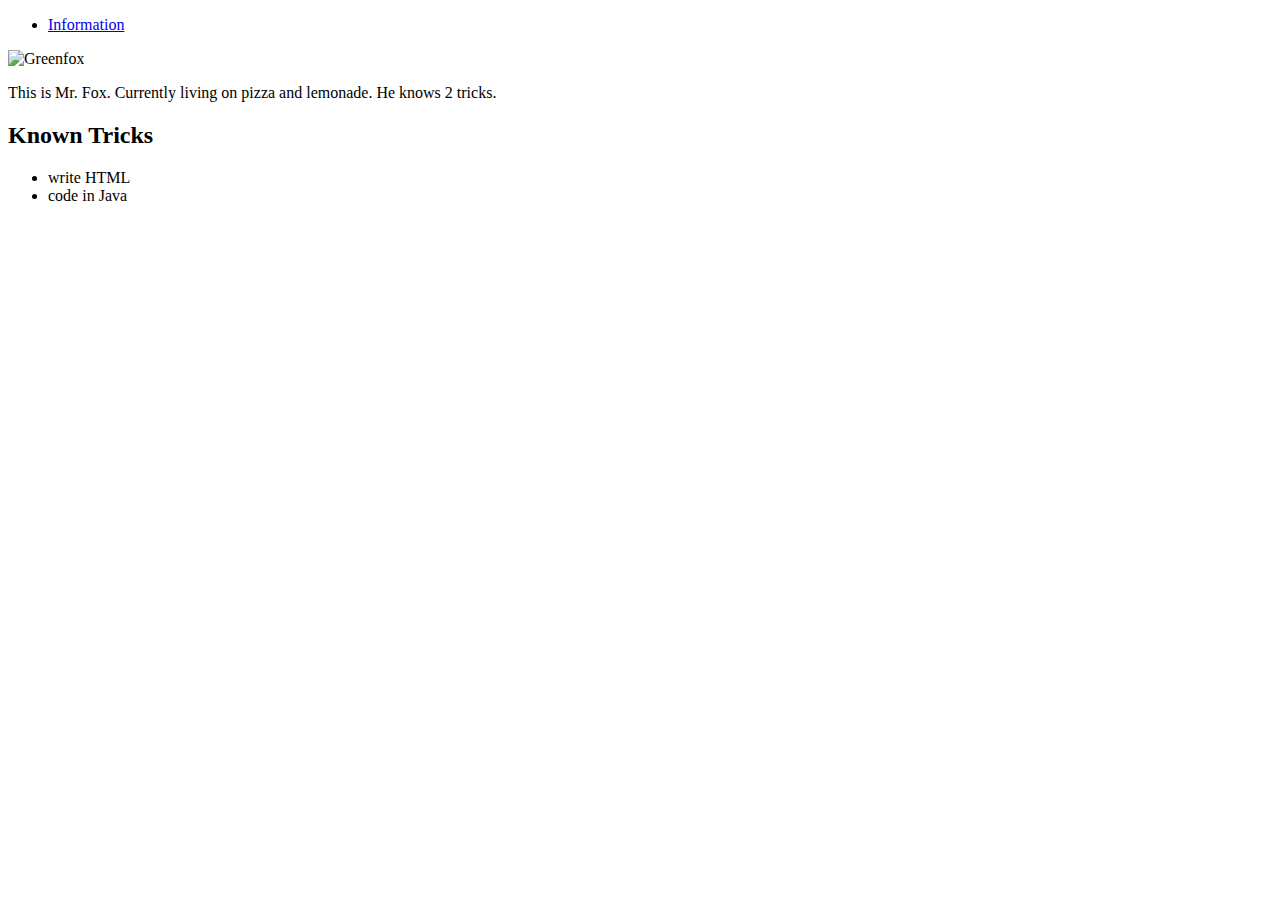
==== week-07/day-04/foxclub/src/main/resources/templates/index.html @ f3fe4064 "FoxClub: HTML created, getindex endpoint added" ====
<!DOCTYPE html>
<html lang="en">
<head>
    <meta charset="UTF-8">
    <title>Fox club</title>
</head>
<body>
<ul>
    <li><a href="localhost:8080/index.html">Information</a> </li>
</ul>
    <img src="greenfox.png" alt="Greenfox">
    <p>This is Mr. Fox. Currently living on pizza and lemonade. He knows 2 tricks.</p>
    <h2>Known Tricks</h2>
    <ul>
        <li>write HTML</li>
        <li>code in Java</li>
    </ul>
</body>
</html>
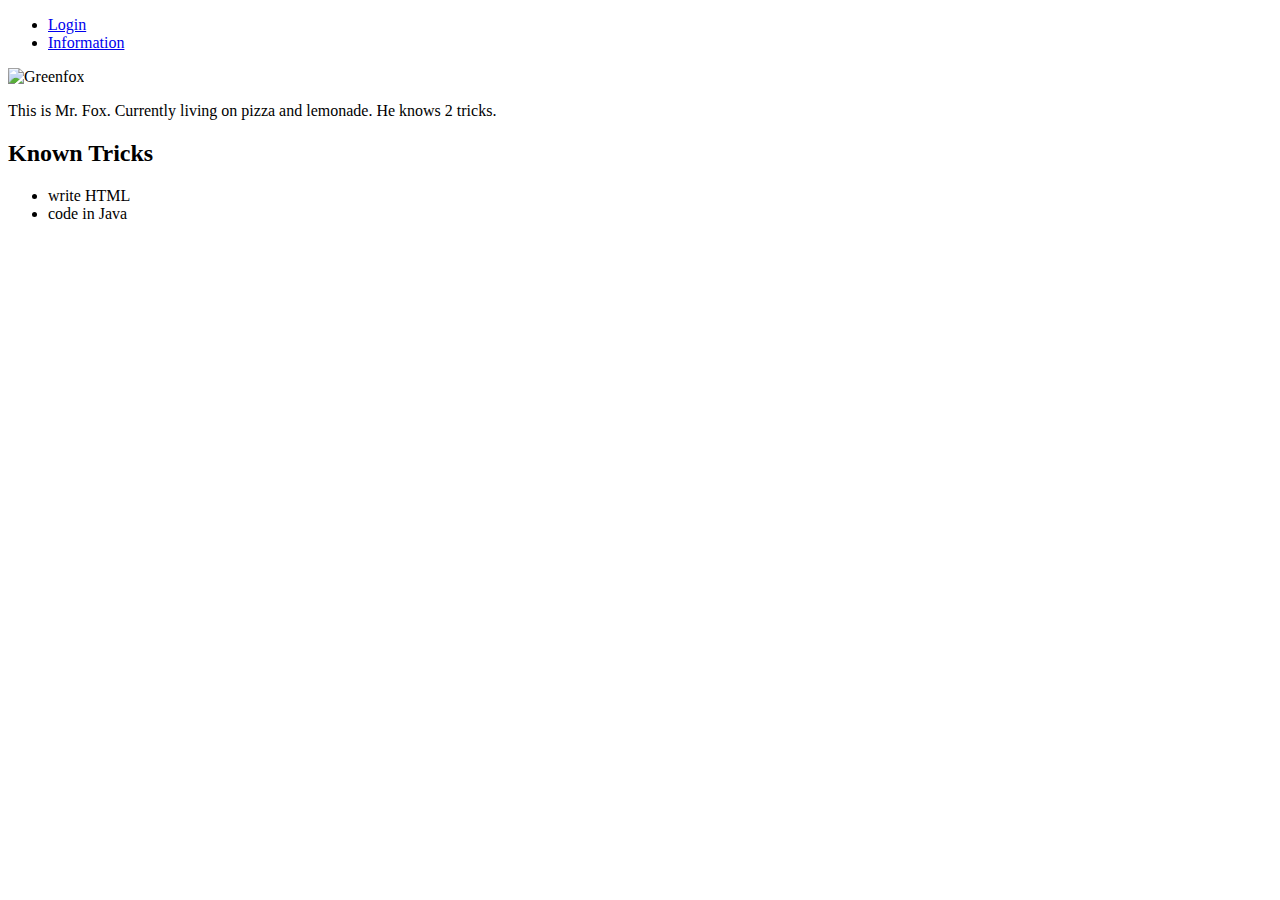
==== commit cb795f93: "FoxClub: Login HTML created -> login form needed" ====
--- a/week-07/day-04/foxclub/src/main/resources/templates/index.html
+++ b/week-07/day-04/foxclub/src/main/resources/templates/index.html
@@ -6,6 +6,7 @@
 </head>
 <body>
 <ul>
+    <li><a href="login">Login</a> </li>
     <li><a href="localhost:8080/index.html">Information</a> </li>
 </ul>
     <img src="greenfox.png" alt="Greenfox">
